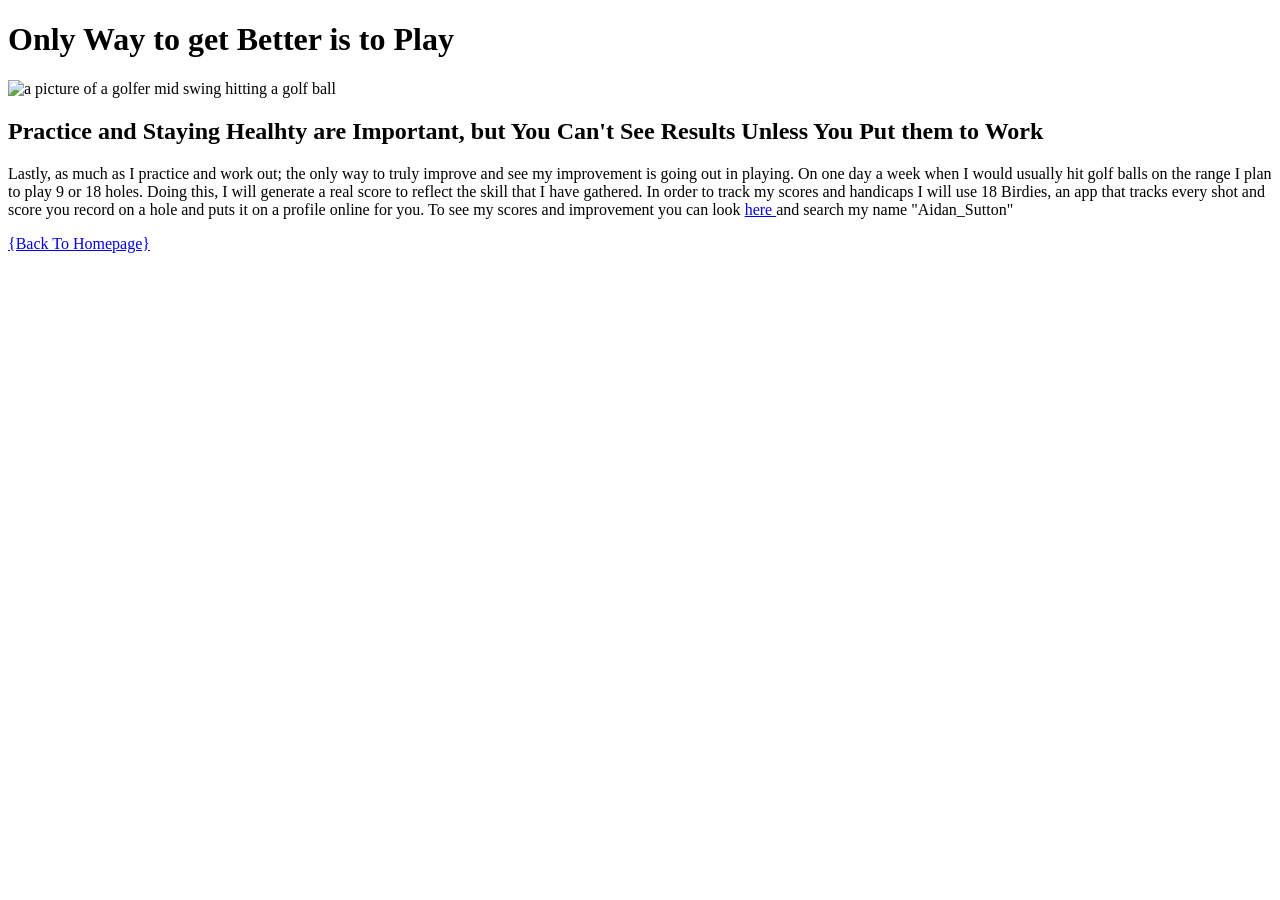
==== Execution.html @ 19c1354e "Add files via upload" ====
<!DOCTYPE html>

<html lang="en"> 

<head> 

<title> Execution </title>

<body>
	<h1> Only Way to get Better is to Play </h1>
<img src="golfer_img.jpeg" alt="a picture of a golfer mid swing hitting a golf ball">

<h2> Practice and Staying Healhty are Important, but You Can't See Results Unless You Put them to Work</h2> 

<p> Lastly, as much as I practice and work out; the only way to truly improve and see my improvement is going out in playing. On one day a week when I would usually hit golf balls on the range I plan to play 9 or 18 holes. Doing this, I will generate a real score to reflect the skill that I have gathered. In order to track my scores and handicaps I will use 18 Birdies, an app that tracks every shot and score you record on a hole and puts it on a profile online for you. To see my scores and improvement you can look <a href="https://18birdies.com/install/?shortlink=9fe0fa5&c=Try%20for%20Free%20Test&pid=18Birdies%20Website&source_caller=ui"target="_blank" title="HERE"> here </a> and search my name "Aidan_Sutton" </p>
<p><a href="Project_1.HTML"> {Back To Homepage} </a></p>

</body>
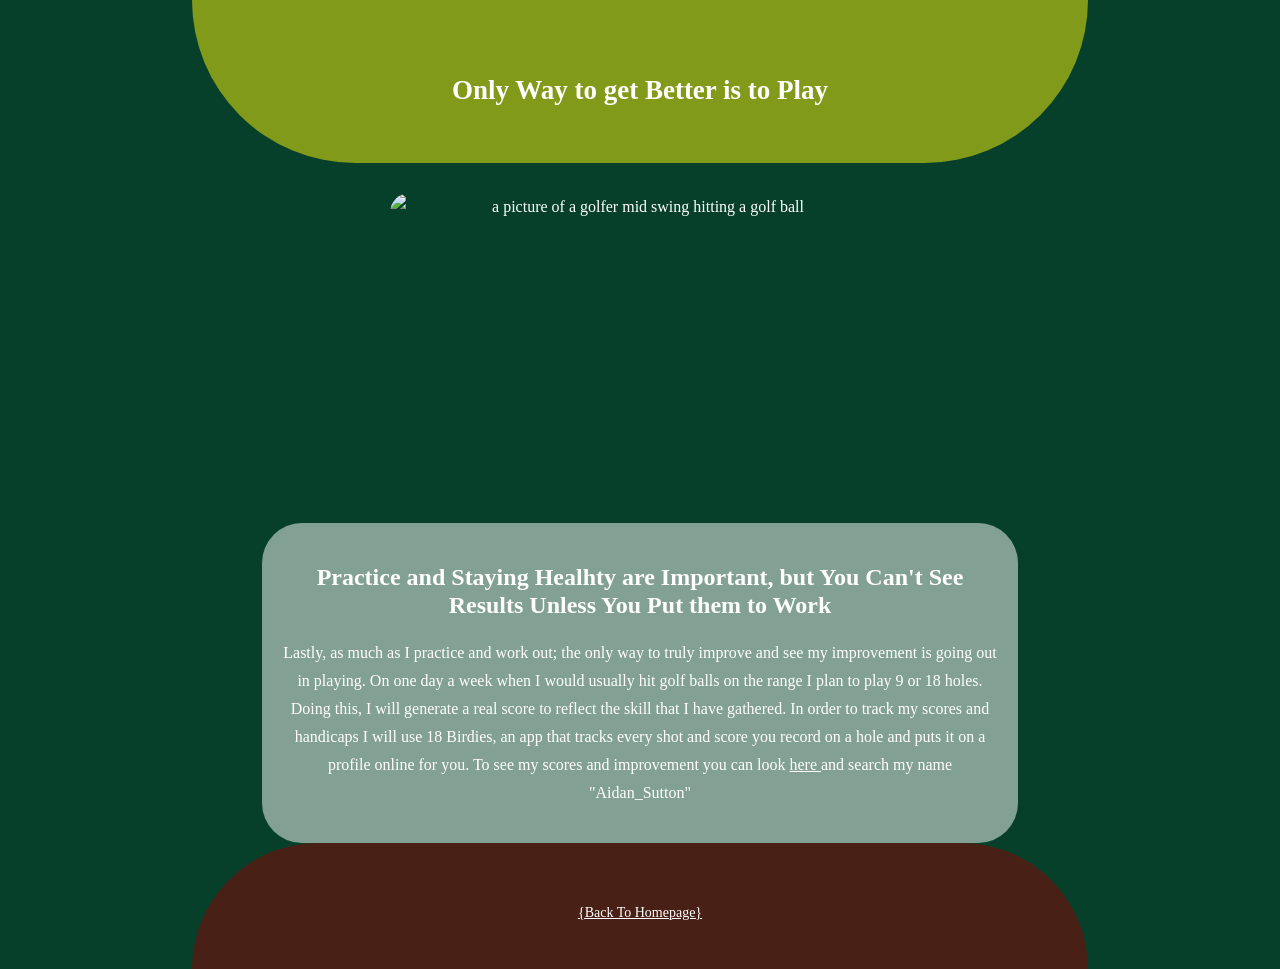
==== commit 45b14aec: "Add files via upload" ====
--- a/Execution.html
+++ b/Execution.html
@@ -5,14 +5,29 @@
 <head> 
 
 <title> Execution </title>
+<link rel="stylesheet" href="untitled.css">
+
+</head>
 
 <body>
+	<section id="section1">
 	<h1> Only Way to get Better is to Play </h1>
-<img src="golfer_img.jpeg" alt="a picture of a golfer mid swing hitting a golf ball">
+</section>
+
+
+<section id="section2">
+<img src="golfer_img.jpeg" alt="a picture of a golfer mid swing hitting a golf ball" class="par-pic">
+</section>
+
+<section id="info-box">
 
 <h2> Practice and Staying Healhty are Important, but You Can't See Results Unless You Put them to Work</h2> 
 
-<p> Lastly, as much as I practice and work out; the only way to truly improve and see my improvement is going out in playing. On one day a week when I would usually hit golf balls on the range I plan to play 9 or 18 holes. Doing this, I will generate a real score to reflect the skill that I have gathered. In order to track my scores and handicaps I will use 18 Birdies, an app that tracks every shot and score you record on a hole and puts it on a profile online for you. To see my scores and improvement you can look <a href="https://18birdies.com/install/?shortlink=9fe0fa5&c=Try%20for%20Free%20Test&pid=18Birdies%20Website&source_caller=ui"target="_blank" title="HERE"> here </a> and search my name "Aidan_Sutton" </p>
-<p><a href="Project_1.HTML"> {Back To Homepage} </a></p>
+<p> Lastly, as much as I practice and work out; the only way to truly improve and see my improvement is going out in playing. On one day a week when I would usually hit golf balls on the range I plan to play 9 or 18 holes. Doing this, I will generate a real score to reflect the skill that I have gathered. In order to track my scores and handicaps I will use 18 Birdies, an app that tracks every shot and score you record on a hole and puts it on a profile online for you. To see my scores and improvement you can look <a href="https://18birdies.com/install/?shortlink=9fe0fa5&c=Try%20for%20Free%20Test&pid=18Birdies%20Website&source_caller=ui" target="_blank" title="HERE"> here </a> and search my name "Aidan_Sutton" </p>
+</section>
 
+<section id="section5">
+
+<p><a href="index.html"> {Back To Homepage} </a></p>
+</section>
 </body>
--- a/untitled.css
+++ b/untitled.css
@@ -0,0 +1,78 @@
+body {
+font-family: Georgia, serif;
+line-height: 175%;
+margin: 0 15% 0;
+background: #06402B;
+color: #ffffff;
+text-align: center;
+}
+
+#section1 {
+	padding: 3em 1em 2em 1em;
+	font-weight: bolder;
+	font-size: 18px;
+	background-color: rgba(251, 243, 8, .5);
+	border-bottom-left-radius: 200px;
+	border-bottom-right-radius: 200px;
+}
+
+#section2 {
+	padding: 30px 0;
+}
+
+#section3 {
+	font-size: 14px;
+	font-weight: bold;
+	border-top-left-radius: 200px;
+	border-top-right-radius: 200px;
+}
+
+#section4 {
+	font-size:12px;
+	border-bottom-left-radius: 200px;
+	border-bottom-right-radius: 200px;
+}
+
+#section5 {
+	padding:3em 1em 2em 1em;
+	font-size:14px;
+	background-color: rgba(139, 0, 0, 0.5);
+	border-top-left-radius: 200px;
+	border-top-right-radius: 200px;
+}
+
+#info-box{
+	background-color: rgba(255, 255, 255, .5);
+	border-radius: 40px;
+	padding:20px;
+	margin: 0px auto;
+	width: 80%;
+}
+
+.par-pic{
+display:block;
+margin:auto;
+	width:500px;
+	height:300px;
+	border-radius:20px;
+}
+
+.steps {
+	color:darkred;
+	font-weight: bold;
+}
+
+ol {
+list-style-position: inside;
+padding-left: 0;
+}
+
+a {
+	color:white;
+	text-decoration: underline;
+}
+
+a:visited {
+	color:white;
+}
+
